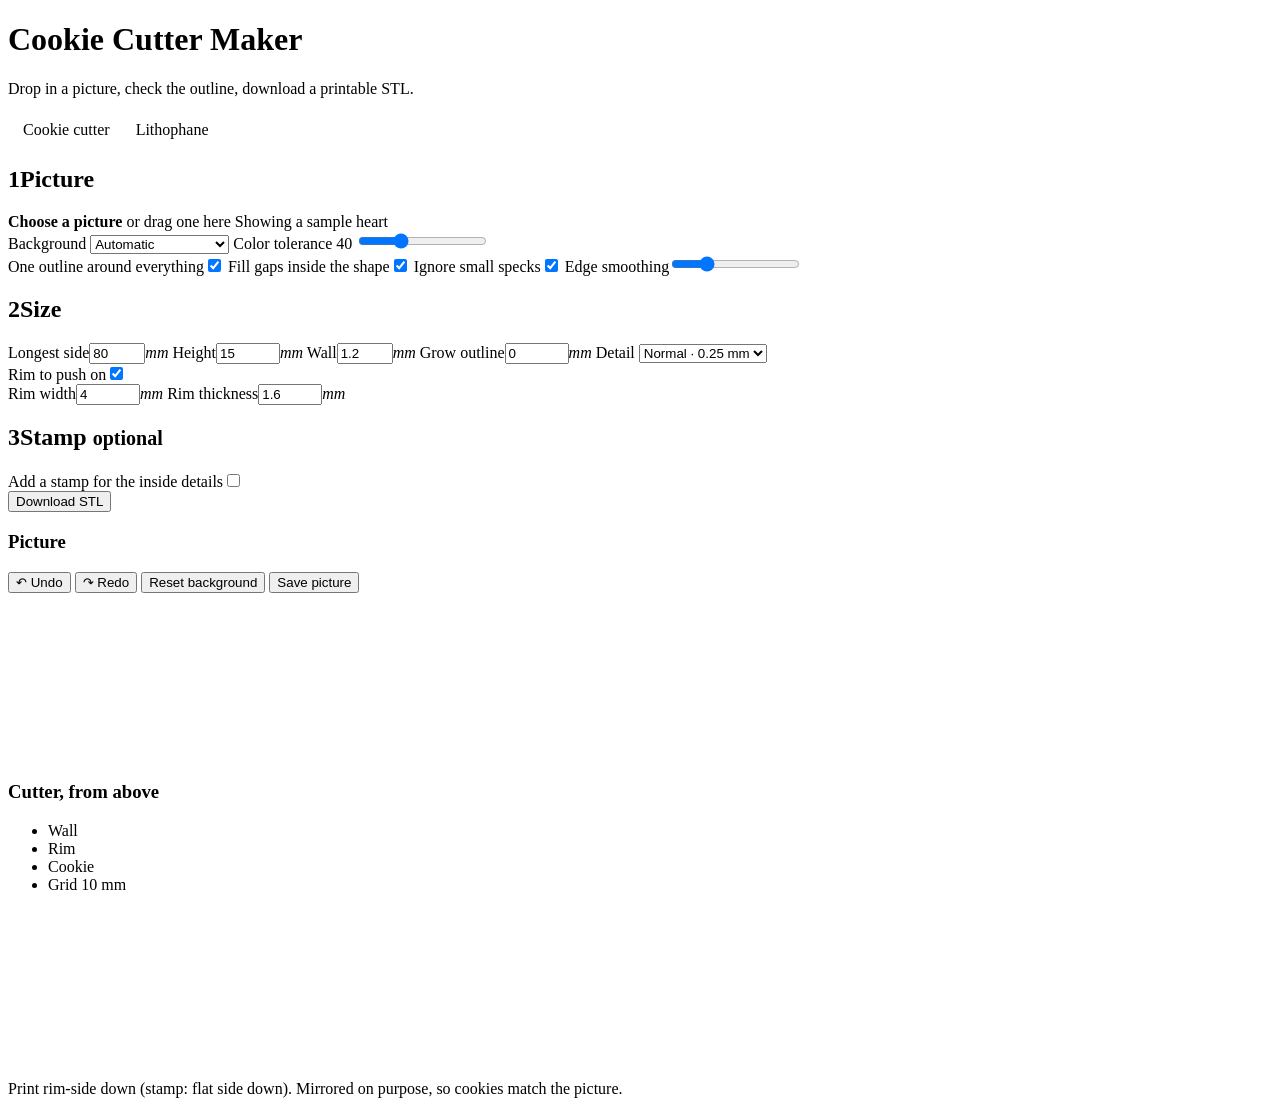
==== Cookie Cutter Maker.html @ f0fc5859 "Add the Lithophane Maker and a menu to switch makers; rename to Print Workshop - New page, Lithophan" ====
<!doctype html>
<html lang="en">
<head>
<meta charset="utf-8">
<meta name="viewport" content="width=device-width, initial-scale=1">
<title>Cookie Cutter Maker</title>
<link rel="preconnect" href="https://fonts.googleapis.com">
<link rel="stylesheet" href="https://fonts.googleapis.com/css2?family=Fraunces:opsz,wght@9..144,500;9..144,700&family=Figtree:wght@400;500;600&family=IBM+Plex+Mono:wght@400;500&display=swap">
<link rel="stylesheet" href="styles.css">
<link rel="stylesheet" href="menu.css">
</head>
<body>
<header class="top">
  <h1>Cookie Cutter Maker</h1>
  <p>Drop in a picture, check the outline, download a printable STL.</p>
  <nav class="apps" aria-label="Choose a maker">
    <a href="Cookie%20Cutter%20Maker.html" aria-current="page">Cookie cutter</a>
    <a href="Lithophane%20Maker.html">Lithophane</a>
  </nav>
</header>

<main class="layout">
  <!-- Controls -->
  <aside class="controls">
    <section class="step">
      <h2><span class="num">1</span>Picture</h2>
      <div class="drop" id="drop" tabindex="0" role="button" aria-label="Choose a picture">
        <img id="thumb" alt="" hidden>
        <div>
          <strong>Choose a picture</strong> <span>or drag one here</span>
          <span id="fname" class="fname">Showing a sample heart</span>
        </div>
      </div>
      <input type="file" id="file" accept="image/*" hidden>

      <div class="grid2">
        <label class="field" for="bgMode"><span>Background</span>
          <select id="bgMode">
            <option value="auto">Automatic</option>
            <option value="color">Remove by color</option>
            <option value="alpha">Already transparent</option>
          </select>
        </label>
        <label class="field" for="tolerance"><span>Color tolerance <output id="tolVal">40</output></span>
          <input type="range" id="tolerance" min="5" max="120" value="40">
        </label>
      </div>

      <div id="cleanup" class="switches">
        <label class="switch"><span>One outline around everything</span><input type="checkbox" role="switch" id="join" checked></label>
        <label class="switch"><span>Fill gaps inside the shape</span><input type="checkbox" role="switch" id="fill" checked></label>
        <label class="switch"><span>Ignore small specks</span><input type="checkbox" role="switch" id="specks" checked></label>
        <label class="field" for="smooth"><span>Edge smoothing</span><input type="range" id="smooth" min="0" max="8" value="2"></label>
      </div>
    </section>

    <section class="step" id="sizeControls">
      <h2><span class="num">2</span>Size</h2>
      <div class="grid3">
        <label class="field" for="size"><span>Longest side</span><span class="unit"><input type="number" id="size" value="80" min="10" max="300" step="1"><i>mm</i></span></label>
        <label class="field" for="height"><span>Height</span><span class="unit"><input type="number" id="height" value="15" min="3" max="60" step="0.5"><i>mm</i></span></label>
        <label class="field" for="wall"><span>Wall</span><span class="unit"><input type="number" id="wall" value="1.2" min="0.4" max="5" step="0.1"><i>mm</i></span></label>
        <label class="field" for="grow"><span>Grow outline</span><span class="unit"><input type="number" id="grow" value="0" min="0" max="10" step="0.1"><i>mm</i></span></label>
        <label class="field span2" for="res"><span>Detail</span>
          <select id="res"><option value="0.15">Fine · 0.15 mm</option><option value="0.25" selected>Normal · 0.25 mm</option><option value="0.4">Draft · 0.4 mm</option></select>
        </label>
      </div>
      <label class="switch" title="A wider, flat edge around the top of the cutter, so it is comfortable to press down on."><span>Rim to push on</span><input type="checkbox" role="switch" id="flangeOn" checked></label>
      <div class="grid2">
        <label class="field" for="flangeW"><span>Rim width</span><span class="unit"><input type="number" id="flangeW" value="4" min="0.5" max="15" step="0.5"><i>mm</i></span></label>
        <label class="field" for="flangeH"><span>Rim thickness</span><span class="unit"><input type="number" id="flangeH" value="1.6" min="0.4" max="10" step="0.2"><i>mm</i></span></label>
      </div>
    </section>

    <section class="step">
      <h2><span class="num">3</span>Stamp <small>optional</small></h2>
      <label class="switch" title="Adds a second object to the STL: a plate that fits inside the cutter. After cutting, press it down inside the cutter to print the picture's lines into the dough.">
        <span>Add a stamp for the inside details</span><input type="checkbox" role="switch" id="stampOn">
      </label>
      <div id="stampControls" class="stack" hidden>
        <p class="hint">A plate that fits inside the cutter and presses the lines into the dough.</p>
        <div class="grid3">
          <label class="field" for="sensitivity"><span>Sensitivity <output id="sensVal">50</output></span>
            <input type="range" id="sensitivity" min="1" max="100" value="50">
          </label>
          <label class="field" for="lineW"><span>Line width</span><span class="unit"><input type="number" id="lineW" value="1.2" min="0.6" max="4" step="0.1"><i>mm</i></span></label>
          <label class="field" for="lineH"><span>Line height</span><span class="unit"><input type="number" id="lineH" value="2" min="0.6" max="6" step="0.2"><i>mm</i></span></label>
        </div>
      </div>
    </section>

    <section class="step save">
      <button class="primary" id="save" type="button">Download STL</button>
      <p class="saved" id="saved"></p>
      <p class="err" id="err" role="alert" hidden></p>
    </section>
  </aside>

  <!-- Previews -->
  <section class="view">
    <header>
      <h3>Picture</h3>
      <div class="toolbar">
        <button class="ghost small" id="undo" type="button" title="Undo the last click or drag (also right-click on the picture, or Ctrl+Z)">↶ Undo</button>
        <button class="ghost small" id="redo" type="button" title="Redo what you just undid (also Ctrl+Y)">↷ Redo</button>
        <button class="ghost small" id="resetBg" type="button" title="Undo all clicks and drags">Reset background</button>
        <button class="ghost small" id="savePicture" type="button" title="Saves the picture with the background removed, as a PNG. Load it again later to get the same outline.">Save picture</button>
      </div>
      <p id="photoHint" class="hint full"></p>
    </header>
    <div class="canvas-box checker"><canvas id="photo"></canvas></div>
  </section>

  <section class="view">
    <header><h3>Cutter, from above</h3>
      <ul class="legend">
        <li><i style="background:var(--wall)"></i>Wall</li>
        <li><i style="background:var(--flange)"></i>Rim</li>
        <li><i style="background:var(--dough)"></i>Cookie</li>
        <li id="stampLegend" hidden><i style="background:var(--stamp)"></i>Stamp</li>
        <li>Grid 10 mm</li>
      </ul>
    </header>
    <div class="canvas-box mat"><canvas id="cutter"></canvas></div>
    <footer>
      <dl class="stats" id="stats"></dl>
      <p class="hint">Print rim-side down (stamp: flat side down). Mirrored on purpose, so cookies match the picture.</p>
    </footer>
  </section>
</main>

<script src="js/background.js"></script>
<script src="js/history.js"></script>
<script src="js/shape.js"></script>
<script src="js/cutter.js"></script>
<script src="js/stamp.js"></script>
<script src="js/stl.js"></script>
<script src="js/preview.js"></script>
<script src="js/app.js"></script>
</body>
</html>
---- menu.css ----
/* The menu in the page header that switches between the makers. Shared by every maker page,
   on top of styles.css. */
.apps {
  margin-left: auto; align-self: center;
  display: flex; gap: 2px; padding: 3px;
  background: var(--panel); border: 1px solid var(--line); border-radius: 9px;
}
.apps a {
  padding: 4px 12px; border-radius: 6px;
  font: 600 13px var(--font-body); color: var(--muted); text-decoration: none; white-space: nowrap;
}
.apps a:hover { color: var(--ink); background: var(--field); }
.apps a[aria-current="page"] { background: var(--ink); color: var(--panel); }
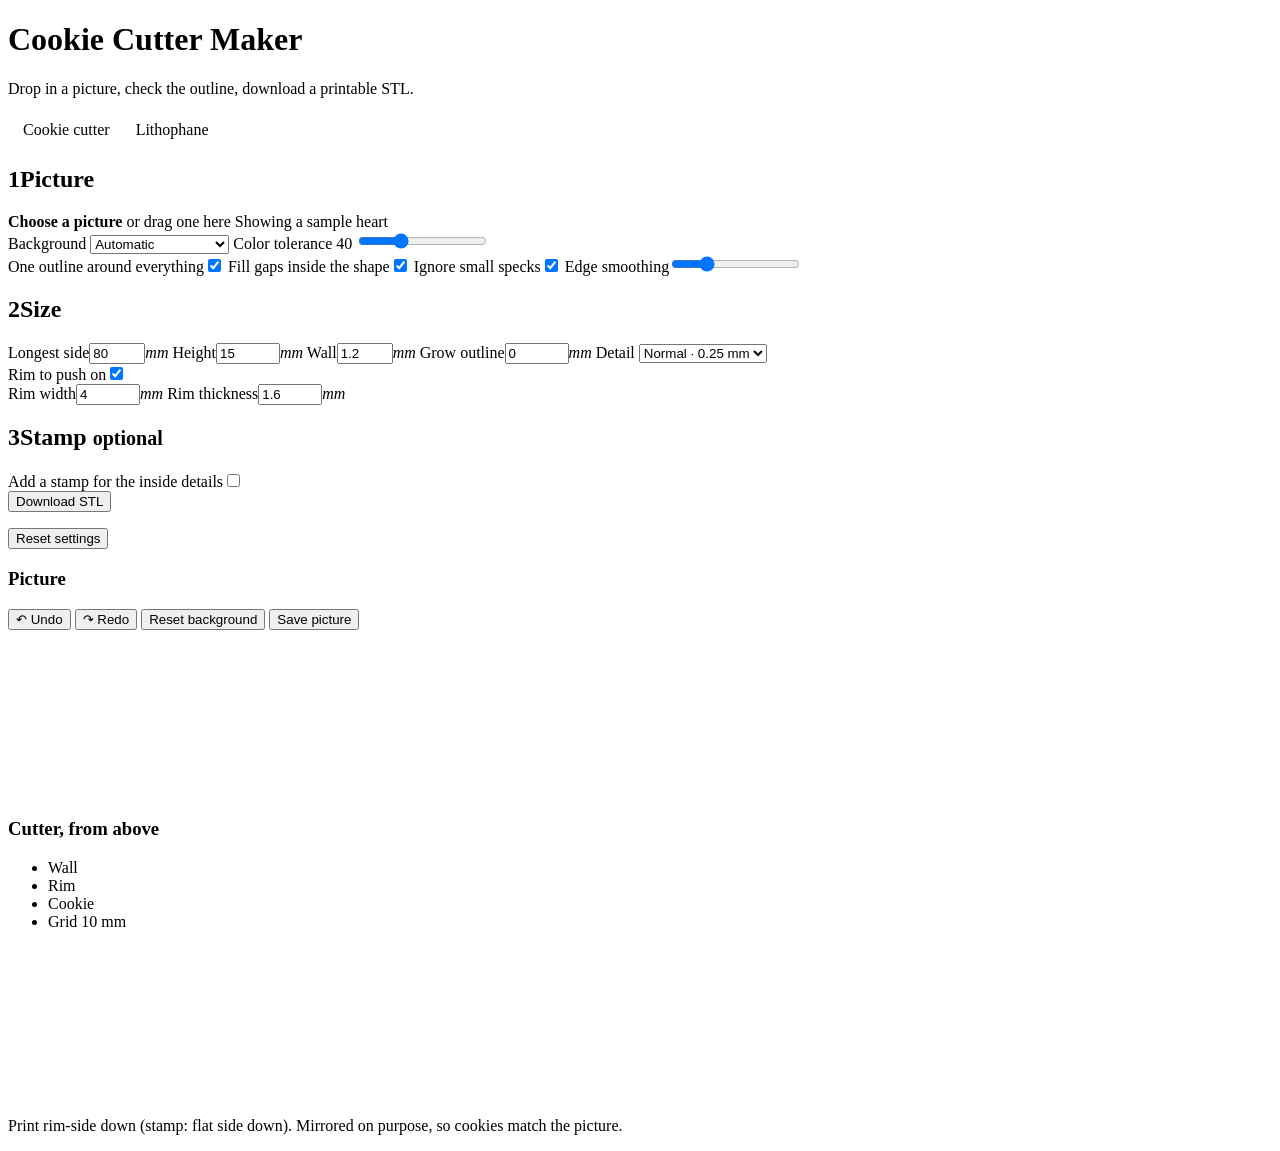
==== commit 3580bb05: "Lithophane: night light base, portrait features; remember settings Base that attaches to the night l" ====
--- a/Cookie Cutter Maker.html
+++ b/Cookie Cutter Maker.html
@@ -93,6 +93,7 @@
       <button class="primary" id="save" type="button">Download STL</button>
       <p class="saved" id="saved"></p>
       <p class="err" id="err" role="alert" hidden></p>
+      <button class="ghost small reset" id="resetSettings" type="button" title="Your settings are remembered on this computer. This puts back the original ones.">Reset settings</button>
     </section>
   </aside>
 
@@ -137,5 +138,6 @@
 <script src="js/stl.js"></script>
 <script src="js/preview.js"></script>
 <script src="js/app.js"></script>
+<script src="js/remember.js"></script>
 </body>
 </html>
--- a/menu.css
+++ b/menu.css
@@ -1,5 +1,5 @@
-/* The menu in the page header that switches between the makers. Shared by every maker page,
-   on top of styles.css. */
+/* Shared by every maker page, on top of styles.css: the menu in the page header that switches
+   between the makers, and the Reset settings button (js/remember.js). */
 .apps {
   margin-left: auto; align-self: center;
   display: flex; gap: 2px; padding: 3px;
@@ -11,3 +11,4 @@
 }
 .apps a:hover { color: var(--ink); background: var(--field); }
 .apps a[aria-current="page"] { background: var(--ink); color: var(--panel); }
+.step.save .reset { justify-self: center; }
